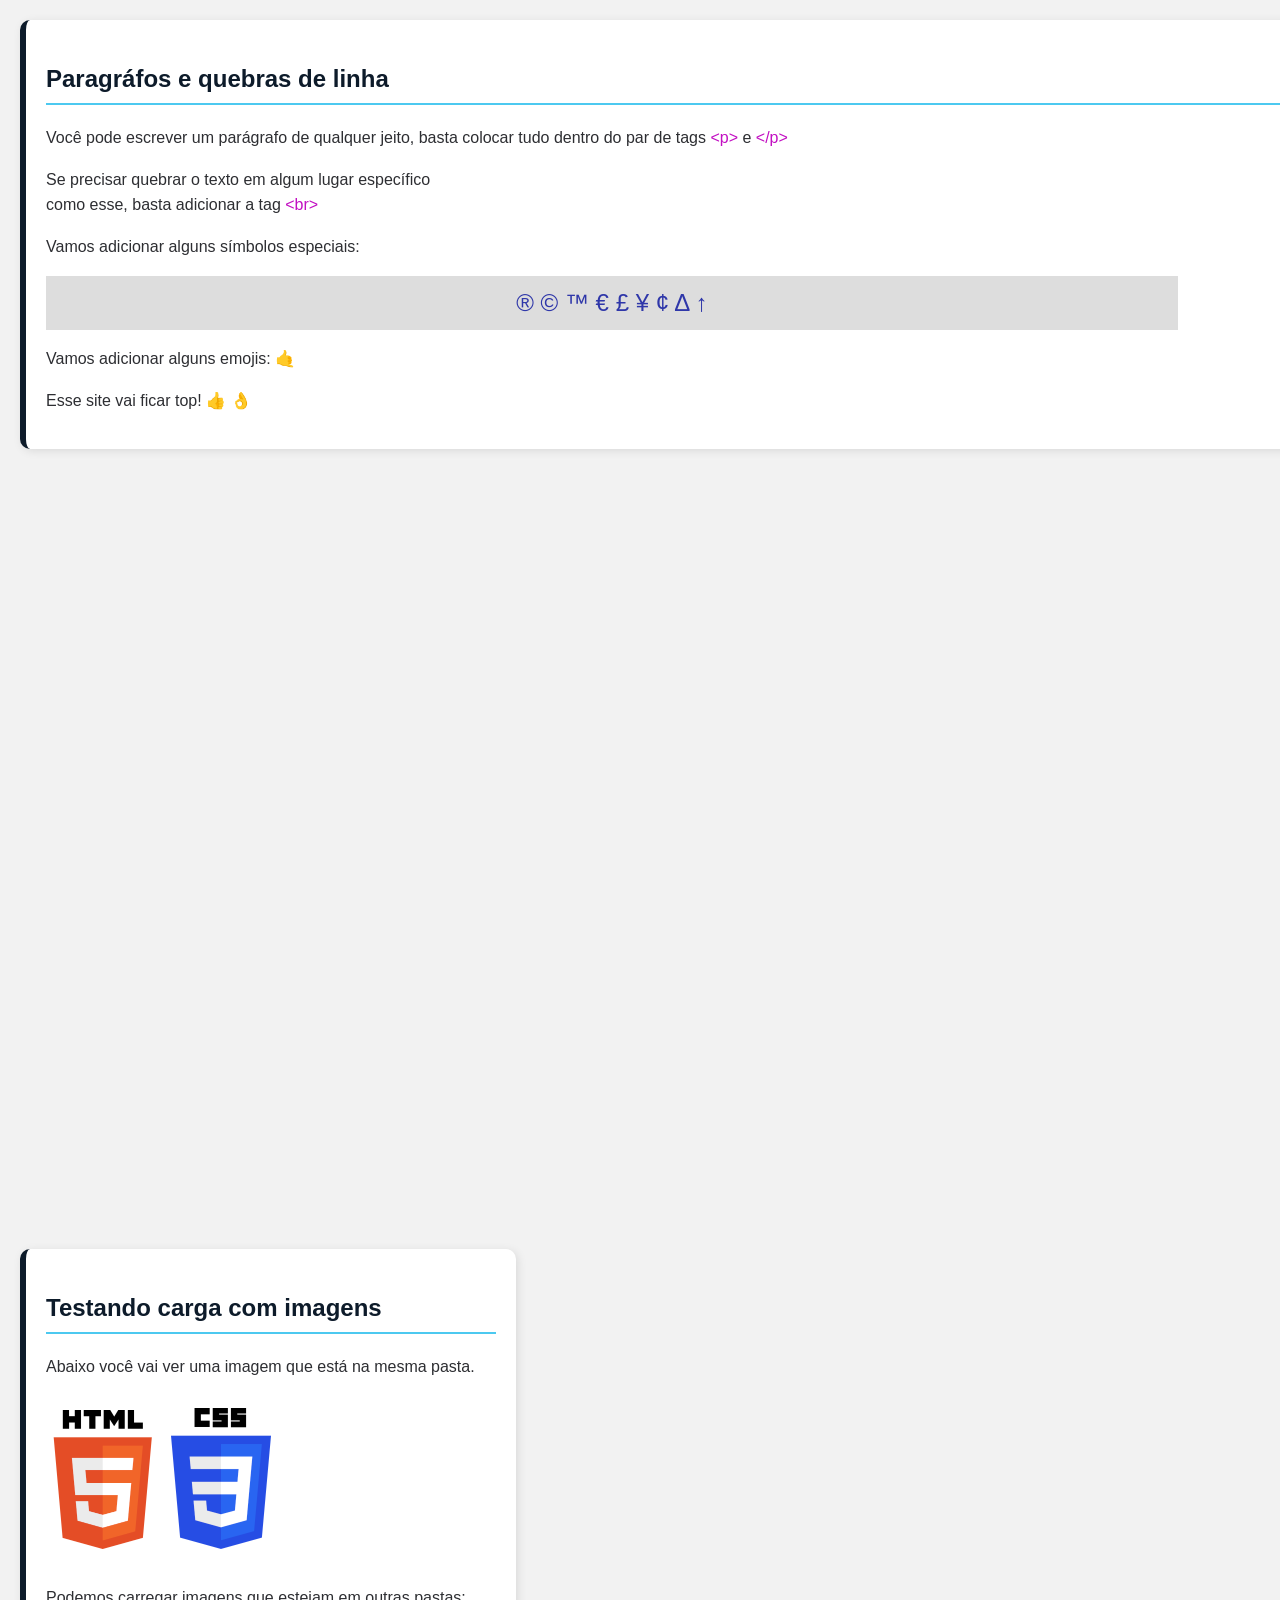
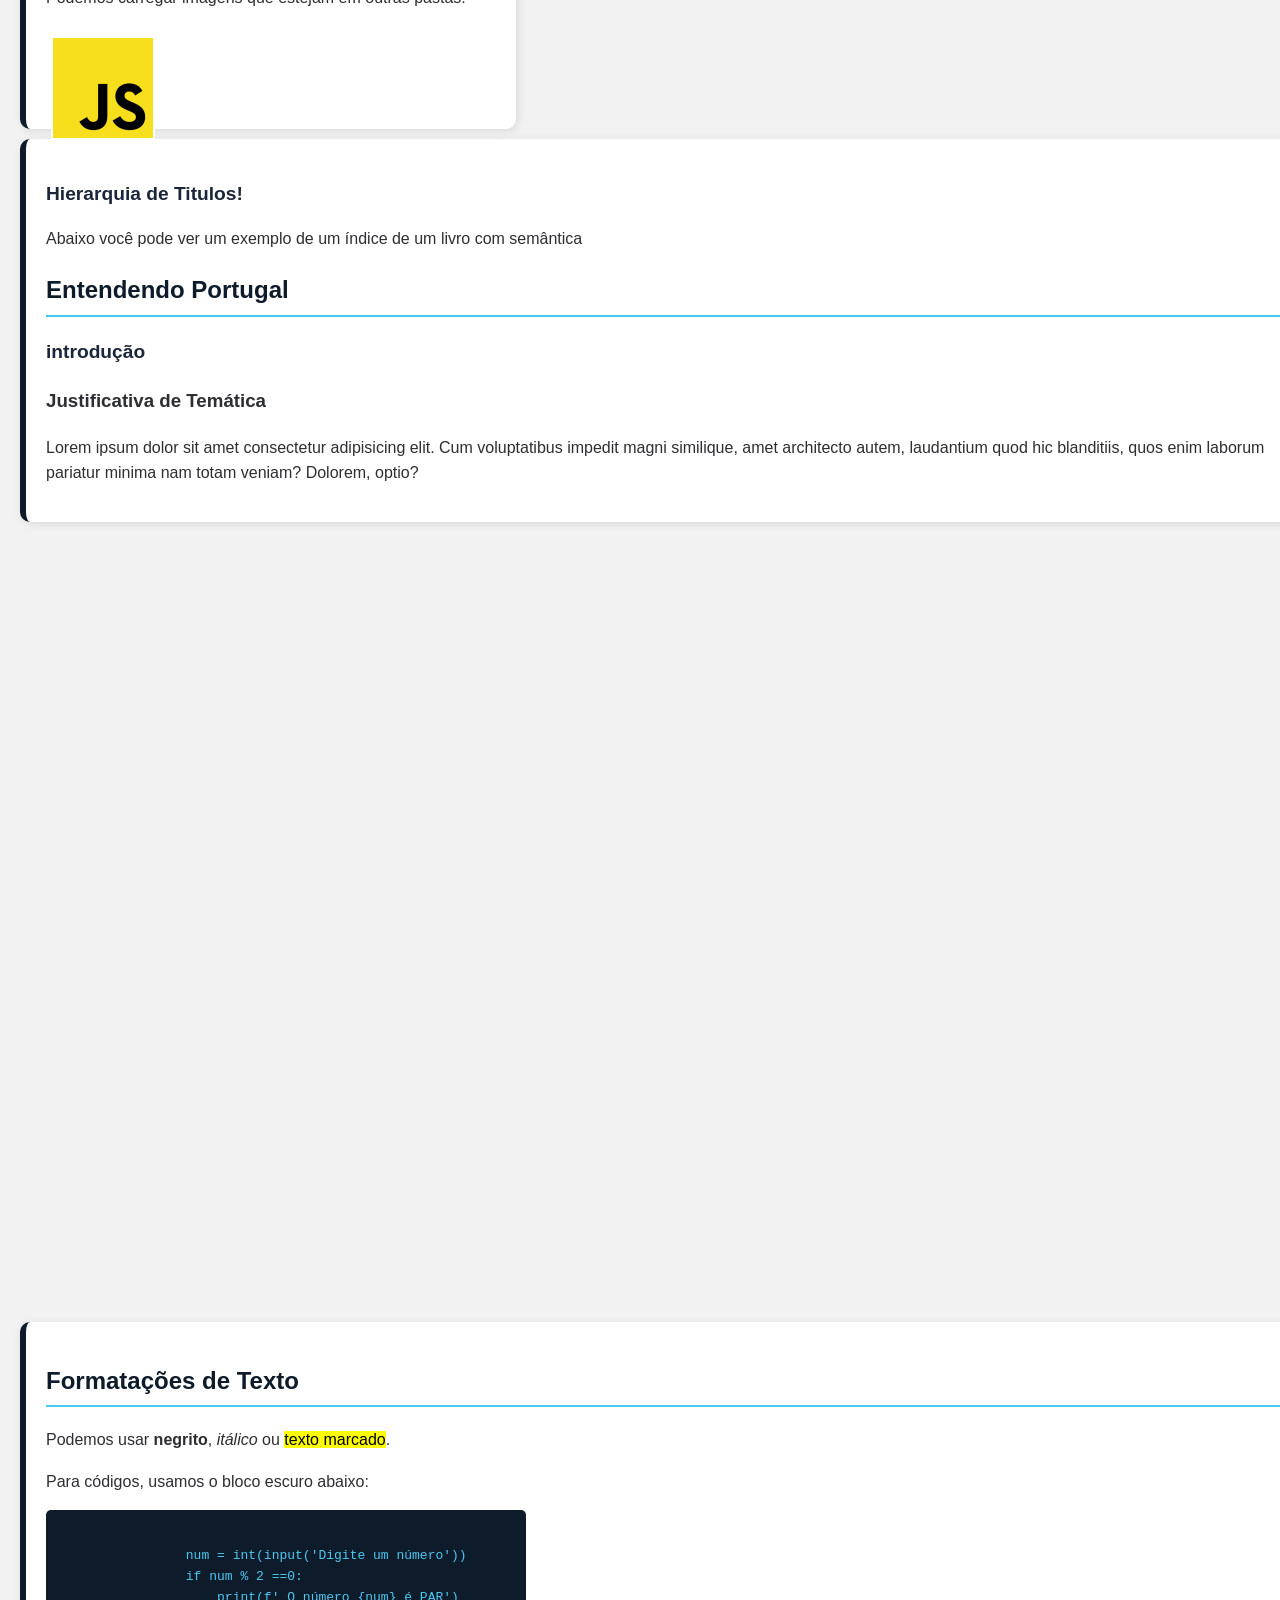
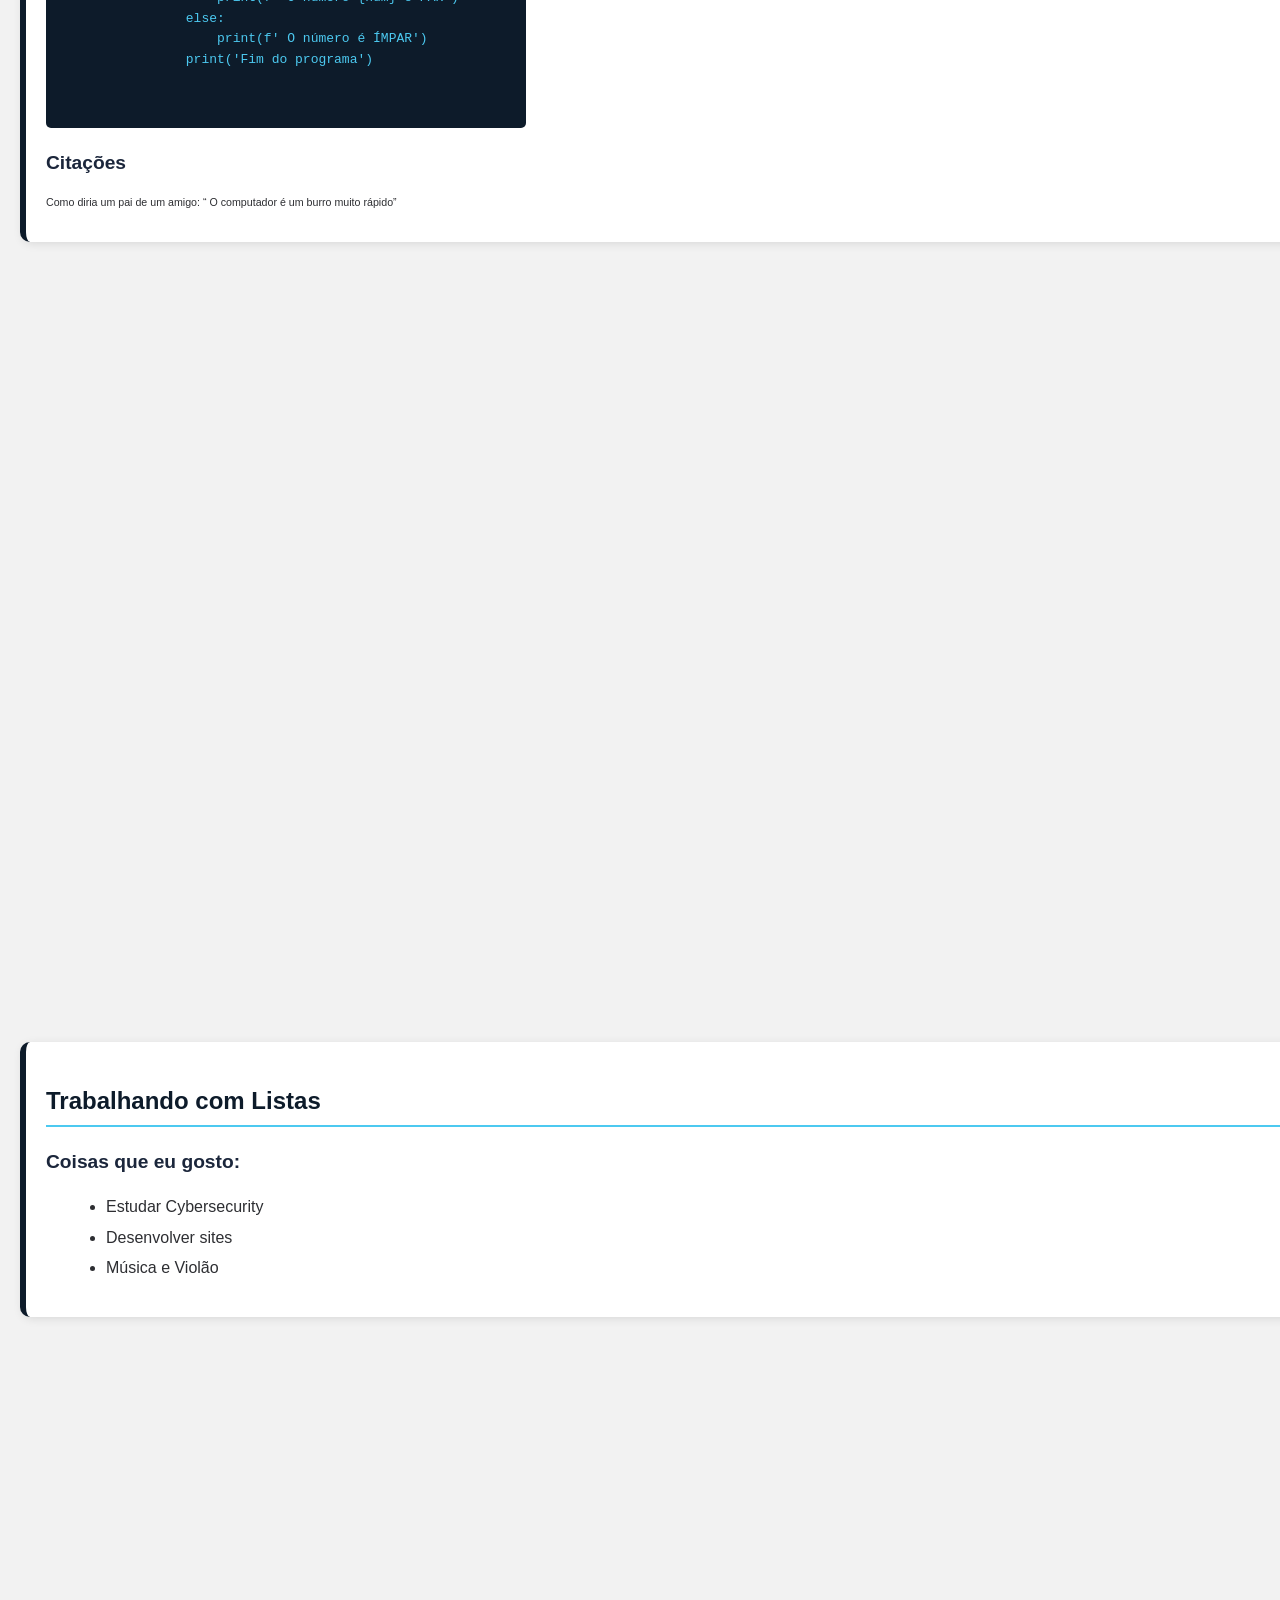
==== conteudo.html @ e35dae4a "Primeiro commit" ====
<!DOCTYPE html>
<html lang="pt-br">

<head>
    <meta charset="UTF-8">
    <meta name="viewport" content="width=device-width, initial-scale=1.0">
    <title>Conteúdo Simples</title>
    <link rel="stylesheet" href="conteudo.css">
</head>

<body>

    <article id="paragrafos">
        <h1>Paragráfos e quebras de linha</h1>
        <p>Você pode escrever um parágrafo de qualquer jeito, basta colocar tudo dentro do par de tags
            <span>&lt;p&gt;</span> e <span>&lt;/p&gt;</span>
        </p>
        <p>Se precisar quebrar o texto em algum lugar específico <br> como esse, basta adicionar a tag
            <span>&lt;br&gt;</span>
        </p>
        
        <p>Vamos adicionar alguns símbolos especiais:</p>
        <div class="simb">
            &reg; &copy; &trade; &euro; &pound; &yen; &cent; &Delta; &uarr;
        </div>
        <p>Vamos adicionar alguns emojis: 🤙</p>
        <p>Esse site vai ficar top! 👍 👌</p>
    </article>

    <article id="imagem">
    <h1>Testando carga com imagens</h1>
    <p>Abaixo você vai ver uma imagem que está na mesma pasta.</p>
    <img src="html-200.png" alt="logo HTML5" class="imagem">
    <img src="css-200.png" alt="logo CSS3" class="imagem">
    <p>Podemos carregar imagens que estejam em outras pastas:</p>
    <img src="Javascript-200.png" alt="logo Javascript" class="imagem" >
    </article>

    <article id="titulos">
        <h2>Hierarquia de Titulos!</h2>
        <p>Abaixo você pode ver um exemplo de um índice de um livro com semântica</p>
        <h1>Entendendo Portugal</h1>
        <h2>introdução</h2>
        <h3>Justificativa de Temática</h3>
        <p>Lorem ipsum dolor sit amet consectetur adipisicing elit. Cum voluptatibus impedit magni similique, amet architecto
            autem, laudantium quod hic blanditiis, quos enim laborum pariatur minima nam totam veniam? Dolorem, optio?</p>
    </article>

    <article id="formatacoes">
        <h1>Formatações de Texto</h1>
        <p>Podemos usar <b>negrito</b>, <i>itálico</i> ou <mark>texto marcado</mark>.</p>
        <p>Para códigos, usamos o bloco escuro abaixo:</p>
        <pre>
            <code>
                num = int(input('Digite um número'))
                if num % 2 ==0:
                    print(f' O número {num} é PAR')
                else:
                    print(f' O número é ÍMPAR')
                print('Fim do programa')
            </code>
        </pre>
        <h2>Citações</h2>
        <p style="font-size: 8pt;">Como diria um pai de um amigo: <q> O computador é um burro muito rápido</q></p>
    </article>

    <article id="listas">
        <h1>Trabalhando com Listas</h1>
        <h2>Coisas que eu gosto:</h2>
        <ul>
            <li>Estudar Cybersecurity</li>
            <li>Desenvolver sites</li>
            <li>Música e Violão</li>
        </ul>
    </article>

</body>

</html>
---- conteudo.css ----
body {
     font-family: 'Roboto', Arial, sans-serif;
     background-color: #F2F2F2;
     /* Cinza claro igual ao seu site */
     color: #2D2E32;
     line-height: 1.6;
     padding: 20px;
     overflow: hidden;
     margin: 0;
 }

 /* Cada bloco de assunto */
 article {
     display: block;
     width: 100%;
     height: 100%;
     background-color: #ffffff;
     /* Fundo branco */
     padding: 20px;
     margin-bottom: 800px;
     border-radius: 10px;
     /* Bordas arredondadas */
     border-left: 6px solid #0D1B2A;
     /* Barra lateral azul escuro */
     box-shadow: 2px 2px 10px rgba(0, 0, 0, 0.1);
     /* Sombra leve */

 }

 h1 {
     color: #0D1B2A;
     font-size: 1.5rem;
     border-bottom: 2px solid #4CC9F0;
     /* Linha azul clara embaixo do titulo */
     padding-bottom: 5px;
 }

 h2 {
     color: #1B263B;
     font-size: 1.2rem;
     margin-top: 20px;
 }

 .imagem {
     background-color: #fff;
     padding: 2px;
     margin: 10px 5px;
     width: 100px;
     transition: 0.3s;
 }

 .imagem:hover {
     border-color: #4CC9F0;
     /* Muda a cor da borda ao passar o mouse */
 }


 pre {
    width: 450px;
    max-height: 200px;
    align-items: center;
    background-color: #0D1B2A;
    color: #4CC9F0;
    padding: 15px;
    border-radius: 5px;
    overflow-x: auto;
 }

 code {
     font-family: monospace;
 }

 /* Estilo das listas */
 ul,
 ol {
     margin-left: 20px;
 }

 li {
     margin-bottom: 5px;
 }

 span {
     color: #c20fc2;
 }

 div {
     color: #2f37a9;
     font-weight: 500;
     font-size: 1.5rem;
     align-items: center;
     background-color: #ddd;
     text-align: center;
     padding: 0.5rem;
     width: 90%;
     height: auto;
 }

 article#imagem {
    margin-top: 0px;
    margin-bottom: 10px;
    padding: 20px;
    border-radius: 10px;
    width: 450px;
    height: 440px;
 }
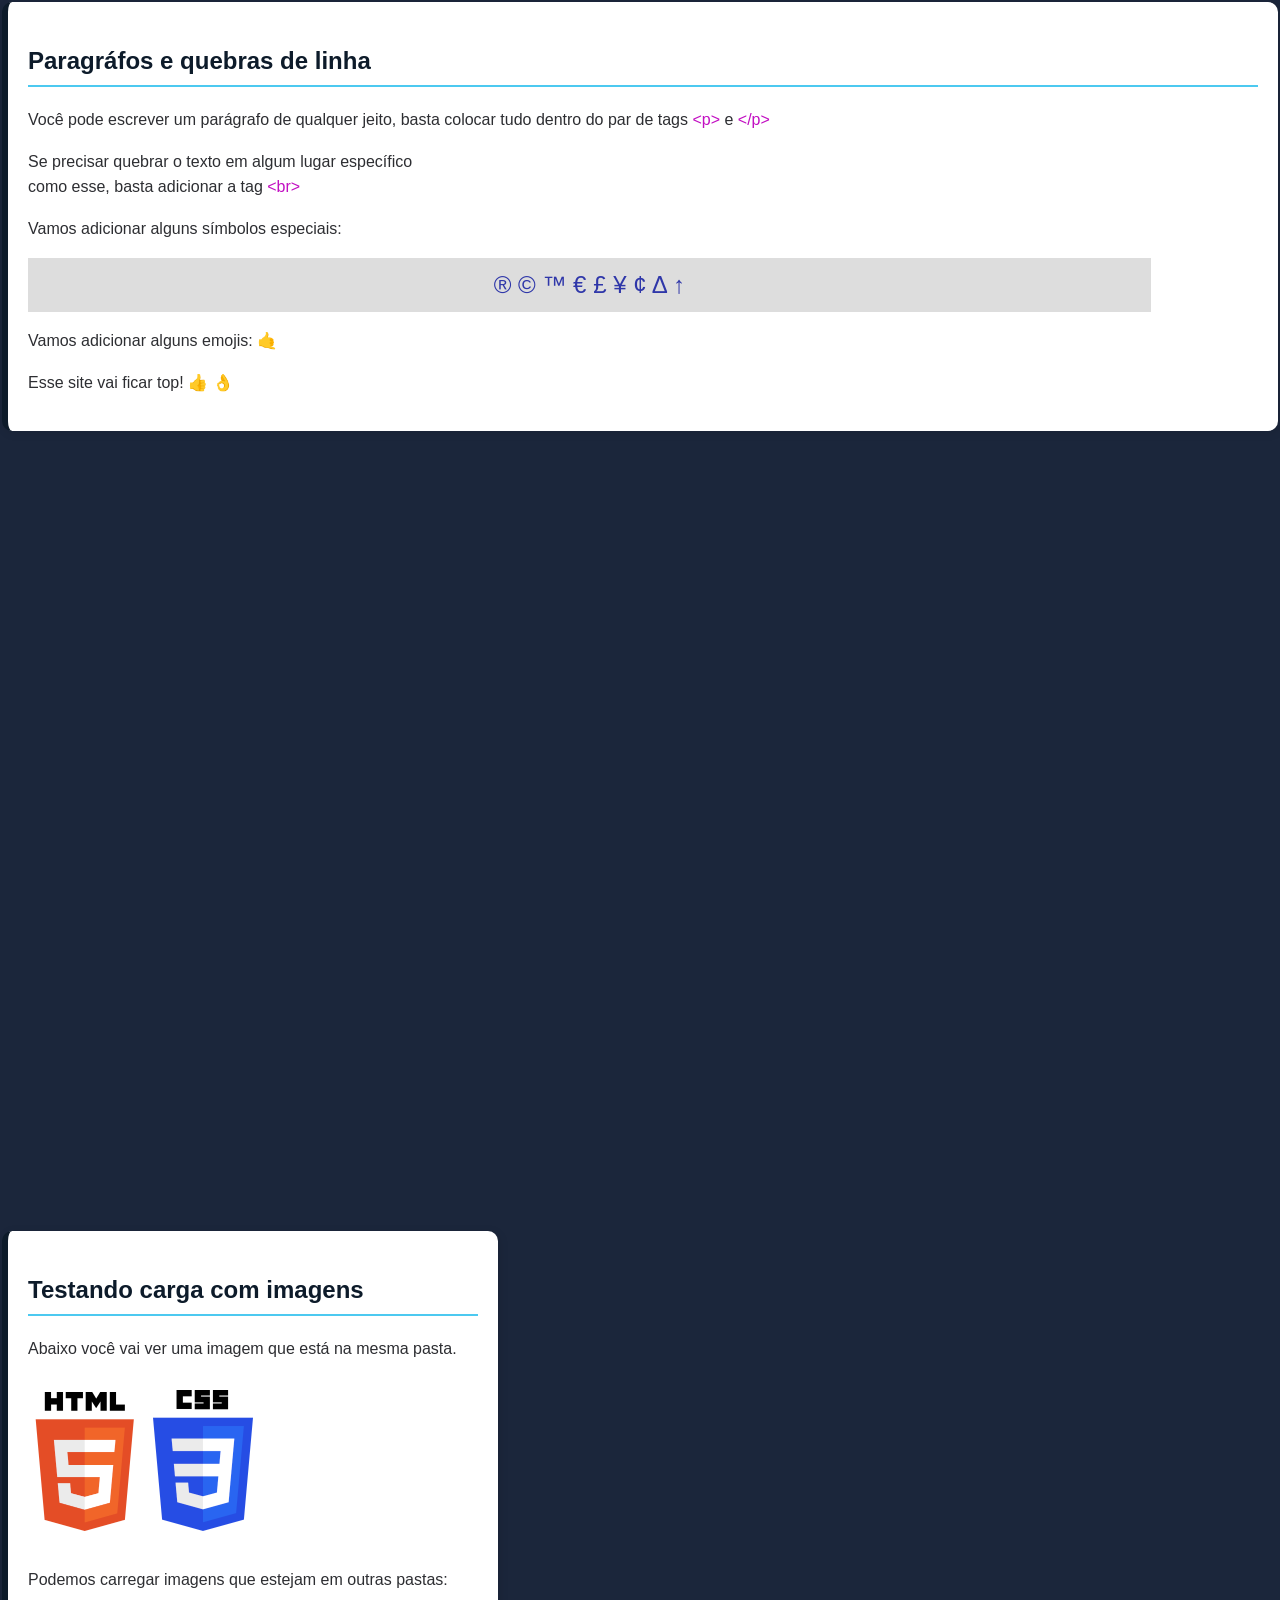
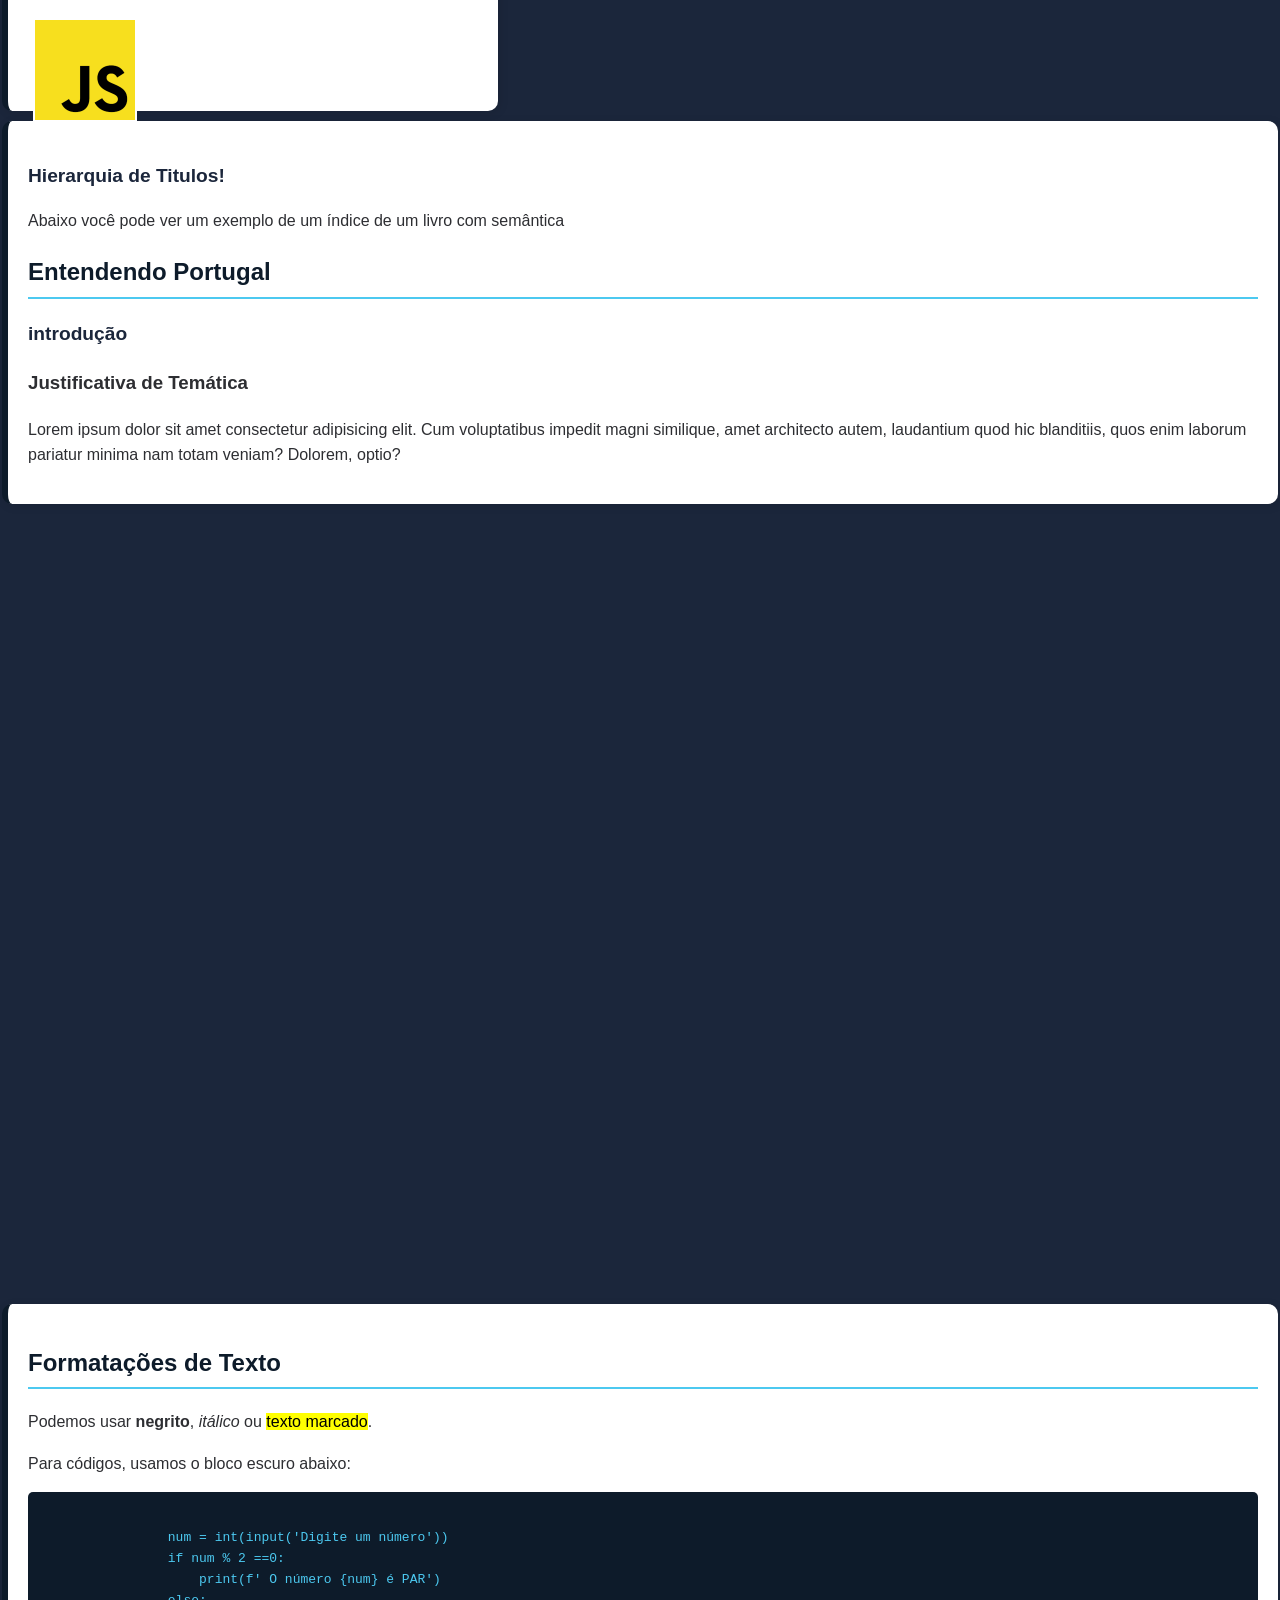
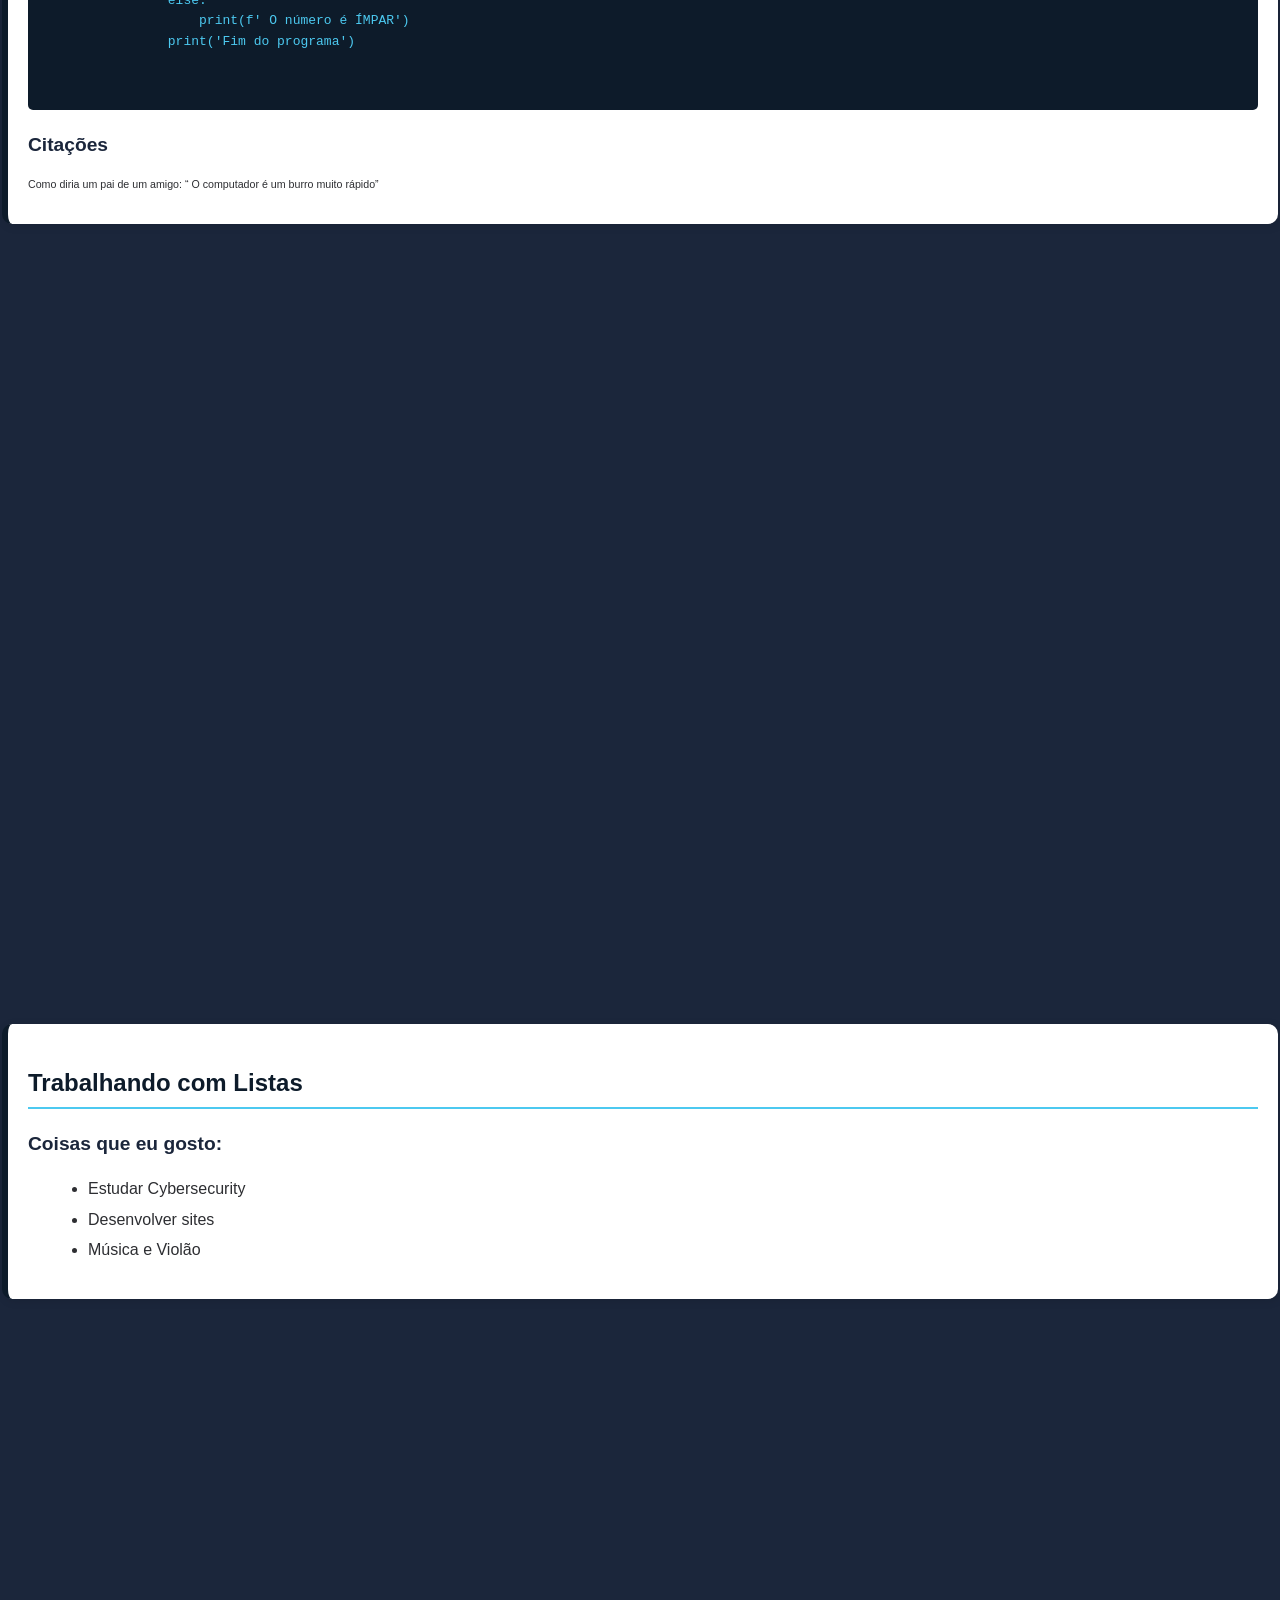
==== commit 78460d95: "Ultima ateração" ====
--- a/conteudo.html
+++ b/conteudo.html
@@ -30,10 +30,10 @@
     <article id="imagem">
     <h1>Testando carga com imagens</h1>
     <p>Abaixo você vai ver uma imagem que está na mesma pasta.</p>
-    <img src="html-200.png" alt="logo HTML5" class="imagem">
-    <img src="css-200.png" alt="logo CSS3" class="imagem">
+    <img src="imagens/html-200.png" alt="logo HTML5" class="imagem">
+    <img src="imagens/css-200.png" alt="logo CSS3" class="imagem">
     <p>Podemos carregar imagens que estejam em outras pastas:</p>
-    <img src="Javascript-200.png" alt="logo Javascript" class="imagem" >
+    <img src="imagens/Javascript-200.png" alt="logo Javascript" class="imagem" >
     </article>
 
     <article id="titulos">
--- a/conteudo.css
+++ b/conteudo.css
@@ -1,29 +1,38 @@
  body {
      font-family: 'Roboto', Arial, sans-serif;
-     background-color: #F2F2F2;
-     /* Cinza claro igual ao seu site */
+     background-color: #1B263B;
      color: #2D2E32;
      line-height: 1.6;
-     padding: 20px;
+     padding: 2px;
      overflow: hidden;
      margin: 0;
  }
 
- /* Cada bloco de assunto */
+ @media screen and (max-width: 950px) {
+     html {
+         font-size: 93.75%;
+     }
+ }
+
+ @media screen and (max-width: 700px) {
+     html {
+         font-size: 65.5%;
+         width: 70.5%;
+     }
+
+ }
+
+
+
  article {
      display: block;
-     width: 100%;
-     height: 100%;
      background-color: #ffffff;
-     /* Fundo branco */
      padding: 20px;
      margin-bottom: 800px;
      border-radius: 10px;
-     /* Bordas arredondadas */
      border-left: 6px solid #0D1B2A;
-     /* Barra lateral azul escuro */
      box-shadow: 2px 2px 10px rgba(0, 0, 0, 0.1);
-     /* Sombra leve */
+
 
  }
 
@@ -31,7 +40,6 @@
      color: #0D1B2A;
      font-size: 1.5rem;
      border-bottom: 2px solid #4CC9F0;
-     /* Linha azul clara embaixo do titulo */
      padding-bottom: 5px;
  }
 
@@ -51,13 +59,10 @@
 
  .imagem:hover {
      border-color: #4CC9F0;
-     /* Muda a cor da borda ao passar o mouse */
  }
 
 
  pre {
-    width: 450px;
-    max-height: 200px;
     align-items: center;
     background-color: #0D1B2A;
     color: #4CC9F0;
@@ -70,9 +75,8 @@
      font-family: monospace;
  }
 
- /* Estilo das listas */
- ul,
- ol {
+
+ ul, ol {
      margin-left: 20px;
  }
 
@@ -92,7 +96,7 @@
      background-color: #ddd;
      text-align: center;
      padding: 0.5rem;
-     width: 90%;
+     max-width: 90%;
      height: auto;
  }
 
